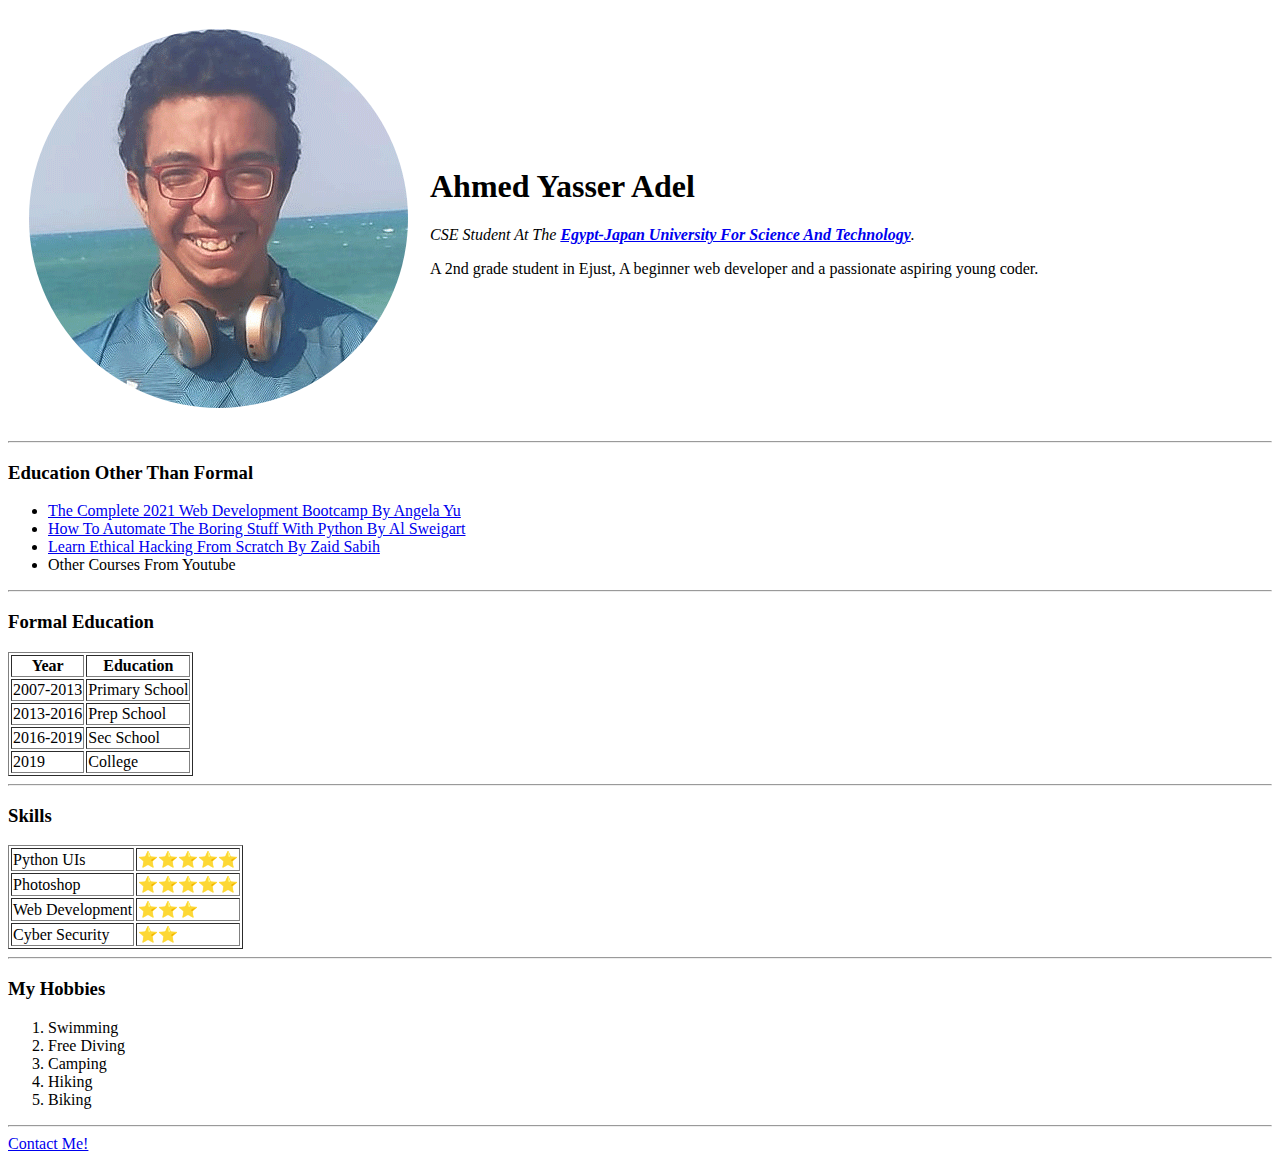
==== index.html @ 0857ef03 "cv website files" ====
<!DOCTYPE html>
<html lang="en" dir="ltr">

<head>
  <meta charset="utf-8">
  <title>Ahmed's Personal Site</title>
</head>

<body>
  <table cellspacing="20">
    <td><img src="circle-cropped.png" alt="Error"></td>
    <td><h1>Ahmed Yasser Adel</h1>
    <p><em>CSE Student At The <strong><a href="https://ejust.edu.eg/">Egypt-Japan University For Science And Technology</a></strong>.</em></p>
    <p>A 2nd grade student in Ejust, A beginner web developer and a passionate aspiring young coder.</p></td>
  </table>
  <hr>
  <h3>Education Other Than Formal</h3>
  <ul>
    <li><a href="https://www.udemy.com/course-dashboard-redirect/?course_id=1565838">The Complete 2021 Web Development Bootcamp By Angela Yu</a></li>
    <li><a href="https://www.udemy.com/course-dashboard-redirect/?course_id=543600">How To Automate The Boring Stuff With Python By Al Sweigart</a></li>
    <li><a href="https://www.udemy.com/course-dashboard-redirect/?course_id=857010">Learn Ethical Hacking From Scratch By Zaid Sabih</a></li>
    <li>Other Courses From Youtube</li>
  </ul>
  <hr>
  <h3>Formal Education</h3>
  <table border="1">
    <thead>
      <tr>
        <th>Year</th>
        <th>Education</th>
      </tr>
    </thead>
    <tbody>
      <tr>
        <td>2007-2013</td>
        <td>Primary School</td>
      </tr>
      <tr>
        <td>2013-2016</td>
        <td>Prep School</td>
      </tr>
      <tr>
        <td>2016-2019</td>
        <td> Sec School </td>
      </tr>
      <tr>
        <td>2019</td>
        <td> College </td>
      </tr>
    </tbody>
  </table>
  <hr>
  <h3>Skills</h3>
  <table border="1">
    <tbody>
      <tr>
        <td>Python UIs</td>
        <td>⭐⭐⭐⭐⭐</td>
      </tr>
      <tr>
        <td>Photoshop</td>
        <td>⭐⭐⭐⭐⭐</td>
      </tr>
      <tr>
        <td>Web Development</td>
        <td>⭐⭐⭐</td>
      </tr>
      <tr>
        <td>Cyber Security</td>
        <td>⭐⭐</td>
      </tr>
    </tbody>
  </table>
  <hr>
  <h3>My Hobbies</h3>
  <ol>
    <li>Swimming</li>
    <li>Free Diving</li>
    <li>Camping</li>
    <li>Hiking</li>
    <li>Biking</li>
  </ol>
  <hr>
  <a href="Contacts.html">Contact Me!</a>
</body>

</html>
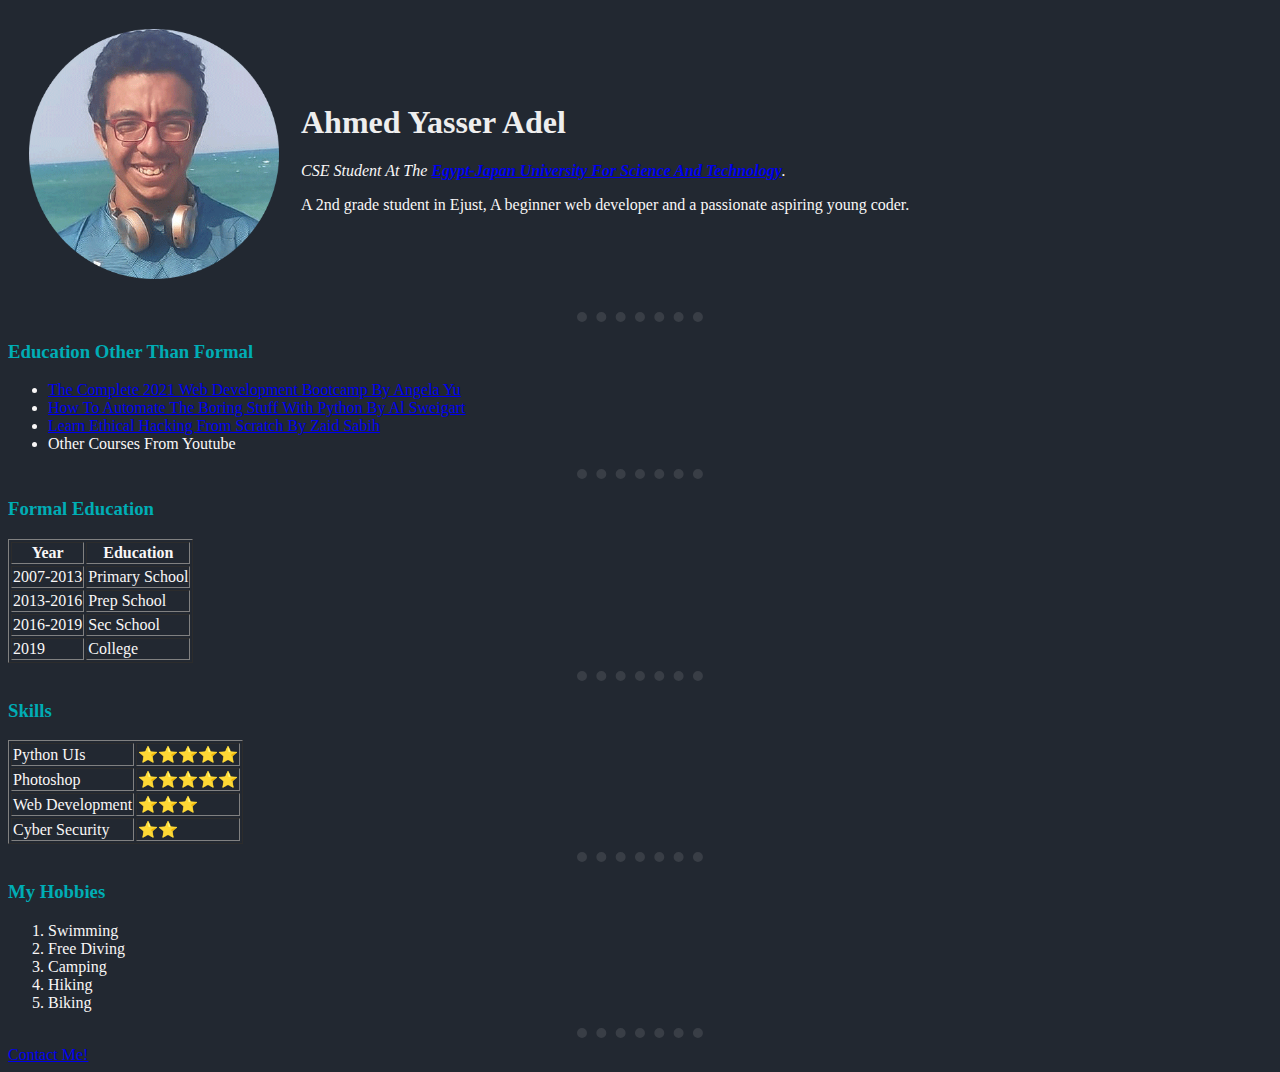
==== commit 08fbb712: "Add files via upload" ====
--- a/index.html
+++ b/index.html
@@ -4,6 +4,7 @@
 <head>
   <meta charset="utf-8">
   <title>Ahmed's Personal Site</title>
+  <link rel="stylesheet" href="css/styles.css">
 </head>
 
 <body>
--- a/css/styles.css
+++ b/css/styles.css
@@ -0,0 +1,23 @@
+body {
+  background-color:#222831;
+  color: #F9F7F7;
+}
+
+hr {
+  border-style: dotted none none;
+  border-color: #393E46;
+  border-width: 10px;
+  width: 10%;
+}
+
+img {
+  height: 250px;
+}
+
+h1 {
+  color: #EEEEEE;
+}
+
+h3 {
+  color: #00ADB5;
+}
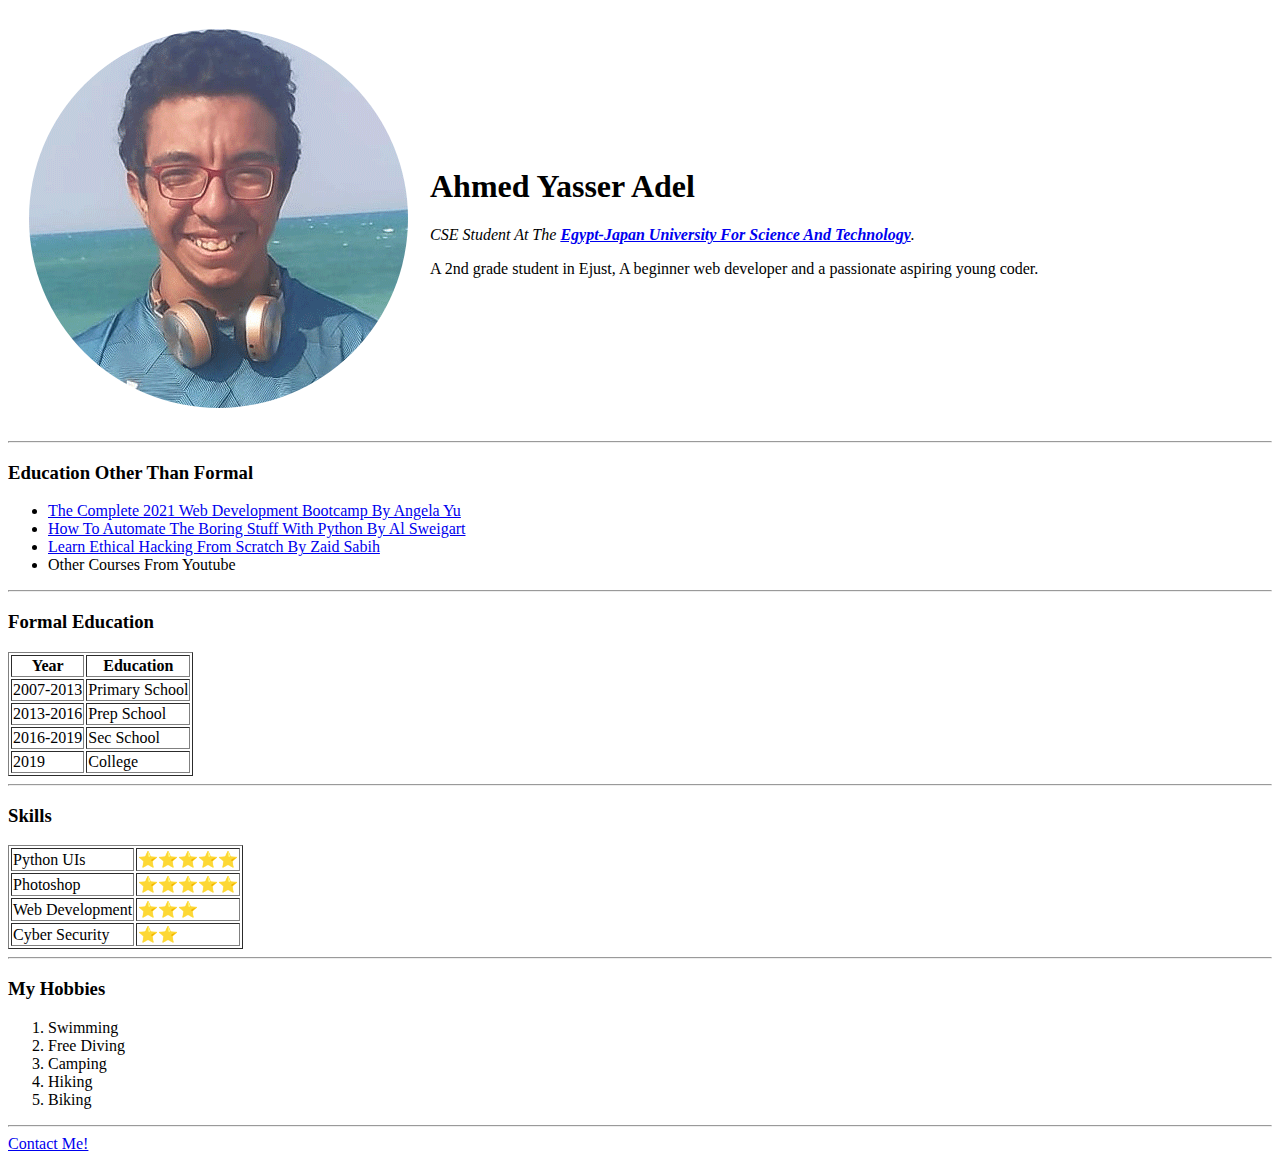
==== commit 7d4c1673: "Update index.html" ====
--- a/index.html
+++ b/index.html
@@ -4,7 +4,6 @@
 <head>
   <meta charset="utf-8">
   <title>Ahmed's Personal Site</title>
-  <link rel="stylesheet" href="css/styles.css">
 </head>
 
 <body>
